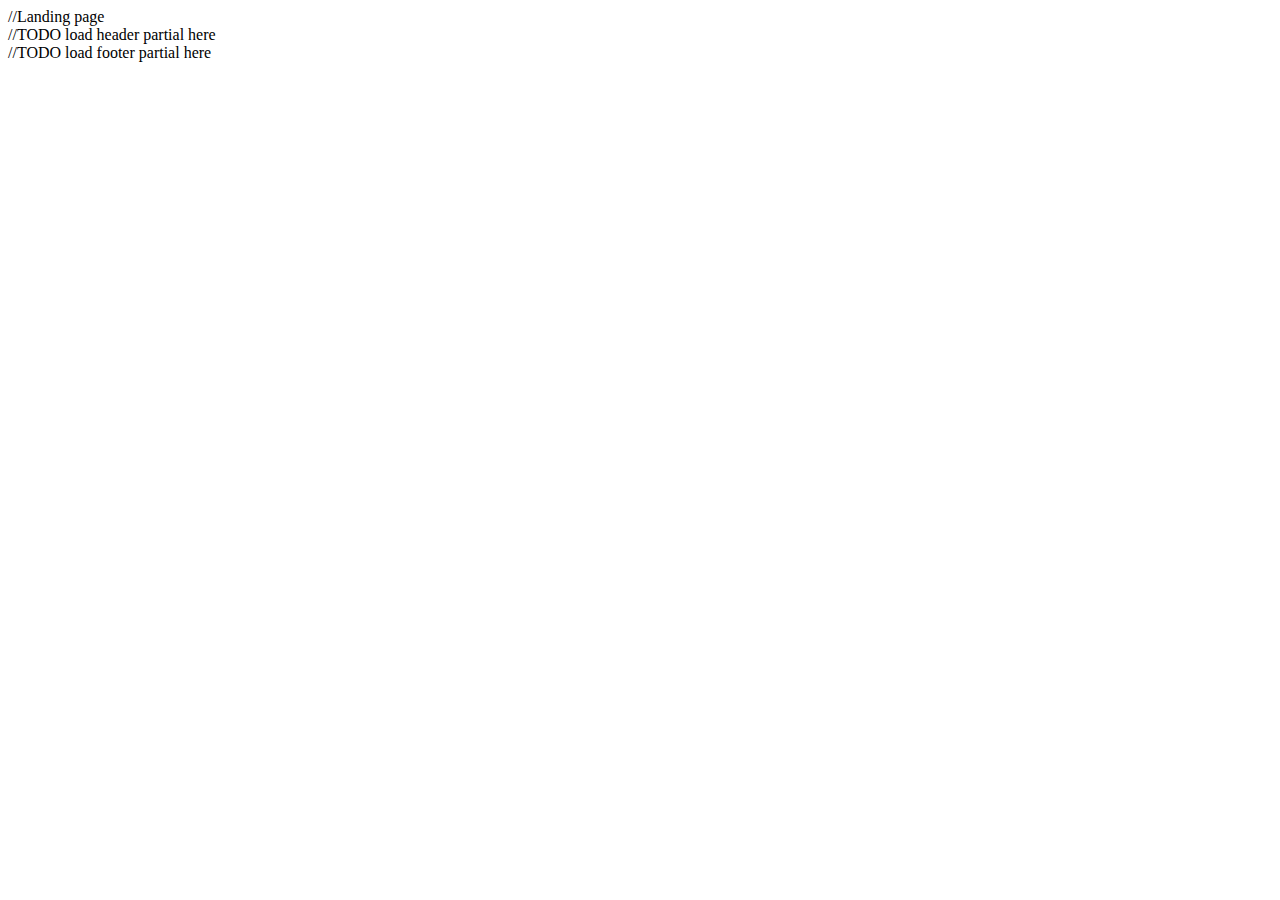
==== index.html @ 5c06f756 "Set up file structure" ====
<!DOCTYPE html>
//Landing page
<html lang="en">
  <head>
    <meta charset="UTF-8" />
    <meta name="viewport" content="width=device-width, initial-scale=1.0" />
    <title>Quiz Master</title>
    <link rel="stylesheets" href="/styles/styles.css" />
  </head>
  <body>
    <header>//TODO load header partial here</header>
    <main></main>
    <footer>//TODO load footer partial here</footer>
    <script src="/scripts/script.js" type="module" defer></script>
  </body>
</html>
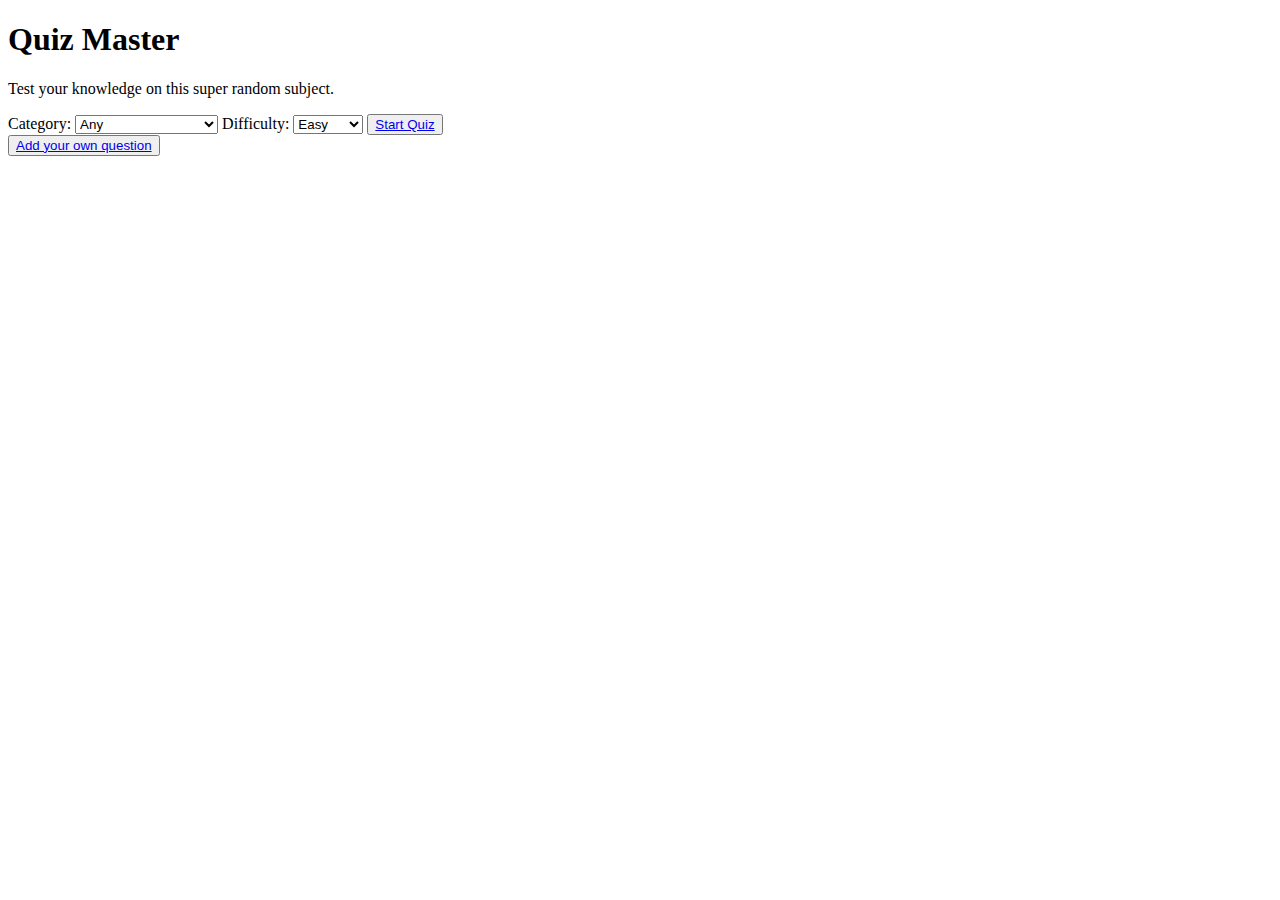
==== commit 8d8ba6e1: "Started setting up api integration" ====
--- a/index.html
+++ b/index.html
@@ -1,5 +1,5 @@
 <!DOCTYPE html>
-//Landing page
+<!-- Landing page -->
 <html lang="en">
   <head>
     <meta charset="UTF-8" />
@@ -8,9 +8,43 @@
     <link rel="stylesheets" href="/styles/styles.css" />
   </head>
   <body>
-    <header>//TODO load header partial here</header>
-    <main></main>
-    <footer>//TODO load footer partial here</footer>
-    <script src="/scripts/script.js" type="module" defer></script>
+    <header>
+      <!-- TODO load header partial here -->
+    </header>
+    <main>
+      <div class="intro">
+        <h1>Quiz Master</h1>
+        <p>Test your knowledge on this super random subject.</p>
+      </div>
+      <div class="quizSelections">
+        <form id="quiz-settings">
+          <label
+            >Category:
+            <select id="category">
+              <option value="">Any</option>
+              <option value="9">General Knowledge</option>
+              <option value="18">Science: Computers</option>
+              <option value="23">History</option>
+            </select>
+          </label>
+
+          <label
+            >Difficulty:
+            <select id="difficulty">
+              <option value="easy">Easy</option>
+              <option value="medium">Medium</option>
+              <option value="hard">Hard</option>
+            </select>
+          </label>
+
+          <button type="submit"><a href="/quiz.html">Start Quiz</a></button>
+        </form>
+      </div>
+
+      <button><a href="/addQuestion.html">Add your own question</a></button>
+    </main>
+    <footer>
+      <!-- TODO load footer partial here -->
+    </footer>
   </body>
 </html>
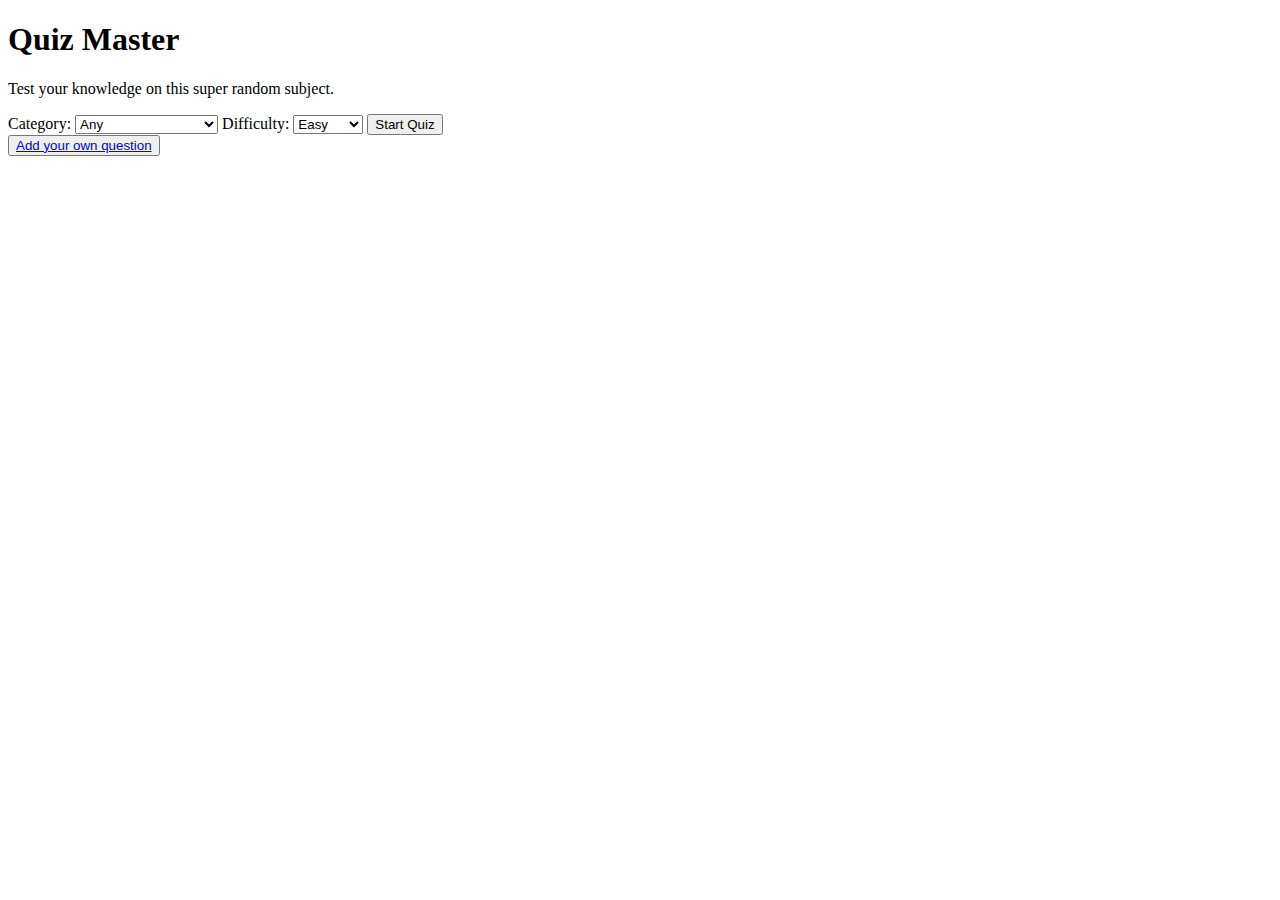
==== commit 74aed78a: "Troubleshooting console error messages" ====
--- a/index.html
+++ b/index.html
@@ -37,14 +37,17 @@
             </select>
           </label>
 
-          <button type="submit"><a href="/quiz.html">Start Quiz</a></button>
+          <button type="submit">Start Quiz</button>
         </form>
       </div>
 
-      <button><a href="/addQuestion.html">Add your own question</a></button>
+      <button>
+        <a href="/addQuestion.html" target="_blank">Add your own question</a>
+      </button>
     </main>
     <footer>
       <!-- TODO load footer partial here -->
+      <script src="/scripts/script.js" type="module" defer></script>
     </footer>
   </body>
 </html>
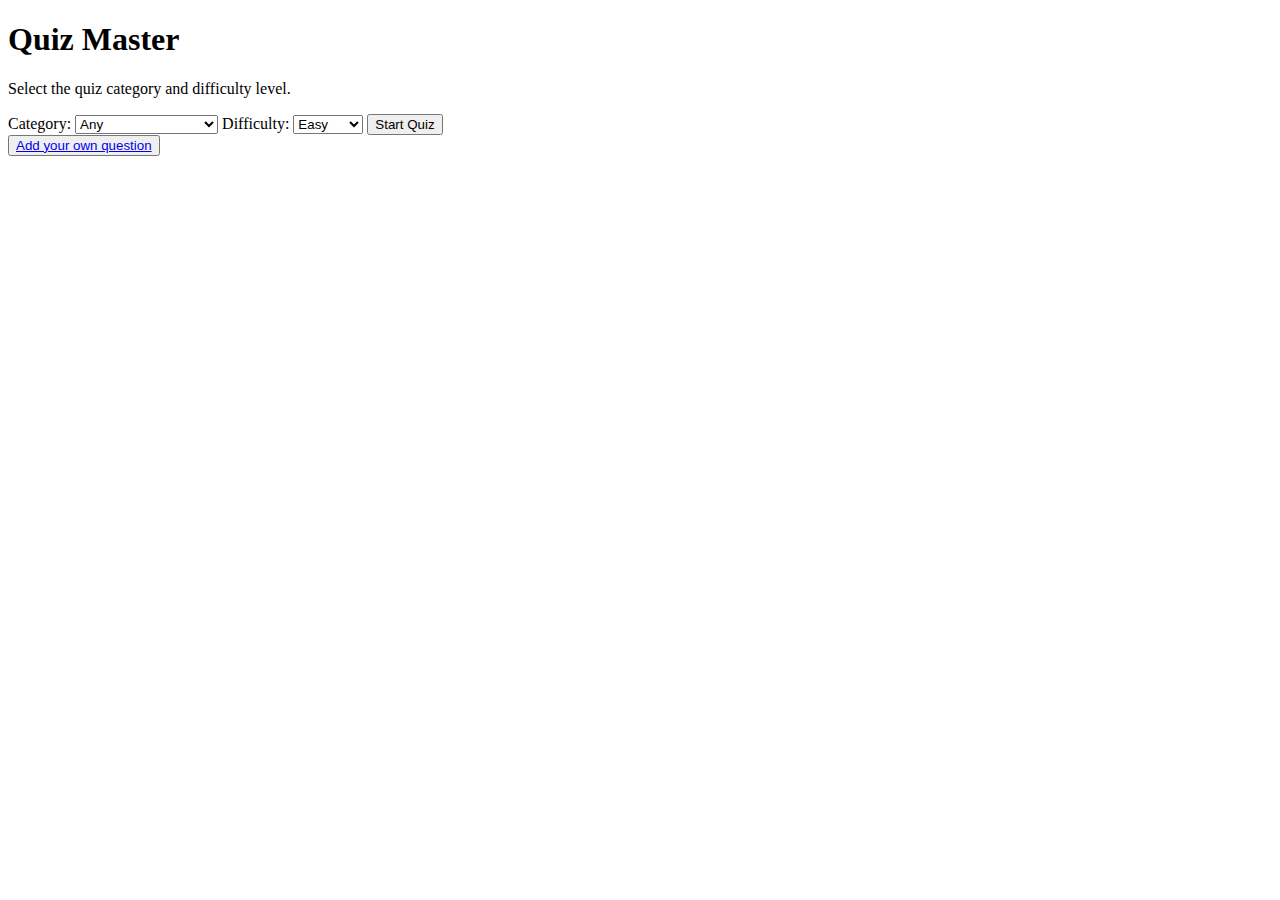
==== commit 479ba7eb: "Started working on crud, decided to stop and create a new branch since I already finished API integr" ====
--- a/index.html
+++ b/index.html
@@ -14,7 +14,7 @@
     <main>
       <div class="intro">
         <h1>Quiz Master</h1>
-        <p>Test your knowledge on this super random subject.</p>
+        <p>Select the quiz category and difficulty level.</p>
       </div>
       <div class="quizSelections">
         <form id="quiz-settings">
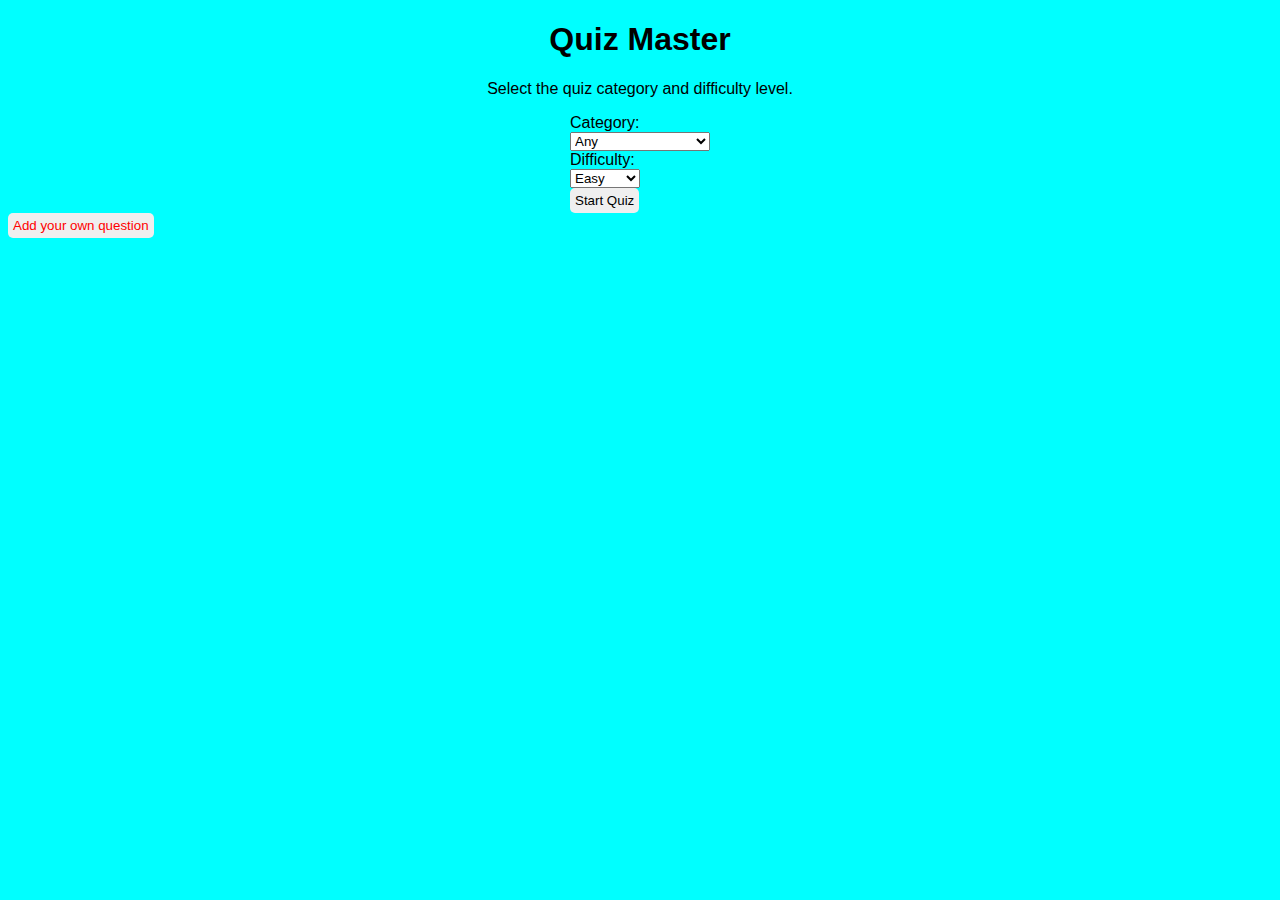
==== commit f7f2fd52: "Added new categories and made submit button disappear" ====
--- a/index.html
+++ b/index.html
@@ -5,7 +5,7 @@
     <meta charset="UTF-8" />
     <meta name="viewport" content="width=device-width, initial-scale=1.0" />
     <title>Quiz Master</title>
-    <link rel="stylesheets" href="/styles/styles.css" />
+    <link rel="stylesheet" href="/styles/styles.css" />
   </head>
   <body>
     <header>
@@ -23,8 +23,20 @@
             <select id="category">
               <option value="">Any</option>
               <option value="9">General Knowledge</option>
-              <option value="18">Science: Computers</option>
+              <option value="10">Books</option>
+              <option value="11">Film</option>
+              <option value="12">Music</option>
+              <option value="14">Televison</option>
+              <option value="15">Video Games</option>
+              <option value="17">Science & Nature</option>
+              <option value="18">Computers</option>
+              <option value="20">Mythology</option>
+              <option value="21">Sports</option>
+              <option value="22">Geography</option>
               <option value="23">History</option>
+              <option value="25">Art</option>
+              <option value="27">Animals</option>
+              <option value="28">Vehicles</option>
             </select>
           </label>
 
--- a/styles/styles.css
+++ b/styles/styles.css
@@ -0,0 +1,78 @@
+/* color scheme */
+:root {
+  --backgroundMain: aqua;
+  --backgroudQuiz: yellow;
+  --backgroundResult: pink;
+  --backgroundCrud: purple;
+  --fontStd: black;
+  --fontHighlighted: blue;
+  --linkStd: red;
+  --linkHighlighted: red;
+  --inputField: white;
+  --buttonStd: white;
+  --buttonHighlighted: gray;
+  --containerMain: yellow;
+  --containerHighlighted: red;
+}
+
+/* global styling */
+* {
+  box-sizing: border-box;
+}
+
+html {
+  background-color: var(--backgroundMain);
+  font-family: Verdana, Geneva, Tahoma, sans-serif;
+}
+.intro {
+  text-align: center;
+}
+a {
+  text-decoration: none;
+  color: var(--linkStd);
+}
+
+/* button styling */
+button {
+  cursor: pointer;
+  border: none;
+  border-radius: 5px;
+  padding: 5px;
+}
+button:hover {
+  background-color: var(--buttonHighlighted);
+}
+/* form styling */
+/* main page styling */
+.quizSelections {
+  display: flex;
+  flex-direction: column;
+  align-items: center;
+}
+.quizSelections select {
+  display: block;
+}
+/* quiz page styling */
+.scoreTracker {
+  background-color: none;
+}
+.quizInterface {
+  background-color: none;
+  display: grid;
+}
+.disabled {
+  display: none;
+}
+/* result page styling */
+.finalScore {
+  background-color: none;
+}
+.finalRedirection {
+  background-color: none;
+  align-items: center;
+}
+/* crud page styling */
+.crud {
+  background-color: none;
+  display: grid;
+}
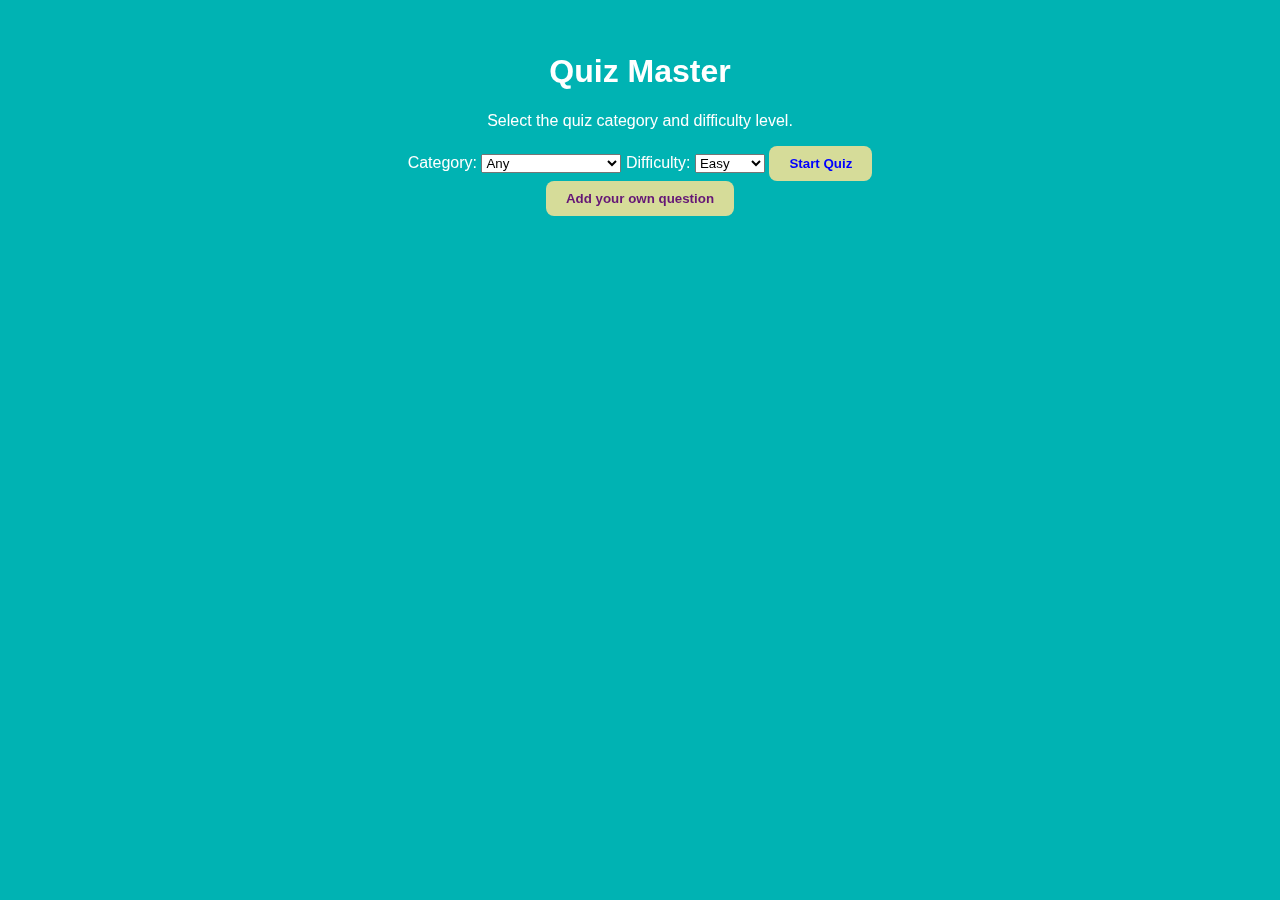
==== commit 01308ffa: "Improved some display issues with CSS" ====
--- a/index.html
+++ b/index.html
@@ -12,50 +12,50 @@
       <!-- TODO load header partial here -->
     </header>
     <main>
-      <div class="intro">
+      <div class="intro frosted-overlay">
         <h1>Quiz Master</h1>
         <p>Select the quiz category and difficulty level.</p>
+        <div class="quizSelections">
+          <form id="quiz-settings">
+            <label for="category"
+              >Category:
+              <select id="category" name="category">
+                <option value="">Any</option>
+                <option value="9">General Knowledge</option>
+                <option value="10">Books</option>
+                <option value="11">Film</option>
+                <option value="12">Music</option>
+                <option value="14">Televison</option>
+                <option value="15">Video Games</option>
+                <option value="17">Science & Nature</option>
+                <option value="18">Computers</option>
+                <option value="20">Mythology</option>
+                <option value="21">Sports</option>
+                <option value="22">Geography</option>
+                <option value="23">History</option>
+                <option value="25">Art</option>
+                <option value="27">Animals</option>
+                <option value="28">Vehicles</option>
+              </select>
+            </label>
+
+            <label for="difficulty"
+              >Difficulty:
+              <select id="difficulty" name="difficulty">
+                <option value="easy">Easy</option>
+                <option value="medium">Medium</option>
+                <option value="hard">Hard</option>
+              </select>
+            </label>
+
+            <button id="startQuizBtn" type="submit">Start Quiz</button>
+          </form>
+        </div>
+
+        <button>
+          <a href="/addQuestion.html" target="_blank">Add your own question</a>
+        </button>
       </div>
-      <div class="quizSelections">
-        <form id="quiz-settings">
-          <label
-            >Category:
-            <select id="category">
-              <option value="">Any</option>
-              <option value="9">General Knowledge</option>
-              <option value="10">Books</option>
-              <option value="11">Film</option>
-              <option value="12">Music</option>
-              <option value="14">Televison</option>
-              <option value="15">Video Games</option>
-              <option value="17">Science & Nature</option>
-              <option value="18">Computers</option>
-              <option value="20">Mythology</option>
-              <option value="21">Sports</option>
-              <option value="22">Geography</option>
-              <option value="23">History</option>
-              <option value="25">Art</option>
-              <option value="27">Animals</option>
-              <option value="28">Vehicles</option>
-            </select>
-          </label>
-
-          <label
-            >Difficulty:
-            <select id="difficulty">
-              <option value="easy">Easy</option>
-              <option value="medium">Medium</option>
-              <option value="hard">Hard</option>
-            </select>
-          </label>
-
-          <button type="submit">Start Quiz</button>
-        </form>
-      </div>
-
-      <button>
-        <a href="/addQuestion.html" target="_blank">Add your own question</a>
-      </button>
     </main>
     <footer>
       <!-- TODO load footer partial here -->
--- a/styles/styles.css
+++ b/styles/styles.css
@@ -1,18 +1,25 @@
 /* color scheme */
 :root {
-  --backgroundMain: aqua;
-  --backgroudQuiz: yellow;
+  --backgroundMain: #00b3b3;
+  --backgroundQuiz: rgba(255, 255, 0, 0.748);
   --backgroundResult: pink;
   --backgroundCrud: purple;
-  --fontStd: black;
+  --fontStd: rgb(255, 255, 255);
   --fontHighlighted: blue;
-  --linkStd: red;
-  --linkHighlighted: red;
+  --linkStd: rgb(101, 23, 118);
+  --linkHighlighted: rgb(177, 49, 199);
   --inputField: white;
-  --buttonStd: white;
+  --buttonStd: rgb(214, 220, 153);
   --buttonHighlighted: gray;
-  --containerMain: yellow;
+  --containerMain: rgba(255, 255, 0, 0.759);
   --containerHighlighted: red;
+  --backgroundPattern: url("https://static.vecteezy.com/system/resources/previews/002/774/065/non_2x/abstract-simple-geometric-background-with-different-geometric-shapes-square-triangles-circles-dots-lines-memphis-style-bright-and-colorful-90s-style-neon-colors-pattern-vector.jpg");
+  --neonBlue: #00ffff;
+  --neonPink: #ff00ff;
+  --neonOrange: #e2a364;
+  --neonGreen: #39ff14;
+  --neonPurple: #8a2be2;
+  --frostedOverlay: rgba(255, 255, 255, 0.5);
 }
 
 /* global styling */
@@ -22,57 +29,209 @@
 
 html {
   background-color: var(--backgroundMain);
-  font-family: Verdana, Geneva, Tahoma, sans-serif;
-}
+  font-family: "Arial", sans-serif;
+  background-image: var(--backgroundPattern);
+  background-size: cover;
+  background-repeat: repeat;
+}
+
+body {
+  margin: 0;
+  padding: 0;
+  font-size: 16px;
+  color: var(--fontStd);
+}
+
+/* intro */
 .intro {
   text-align: center;
-}
+  margin: 2rem;
+}
+
+/* link styling */
 a {
   text-decoration: none;
   color: var(--linkStd);
+}
+
+a:hover {
+  color: var(--linkHighlighted);
+}
+
+/* home buttons */
+button.homeButton {
+  cursor: pointer;
+  border: 2px solid var(--fontStd);
+  border-radius: 8px;
+  padding: 12px 25px;
+  font-weight: bold;
+  background-color: var(--buttonStd);
+  color: var(--fontStd);
+  font-size: 1.2rem;
+  transition: all 0.3s ease-in-out;
+  margin: 10px 0;
+  position: relative;
+}
+
+button.homeButton:hover {
+  background-color: var(--buttonHoverColor);
+  transform: scale(1.1);
+  color: var(--fontHighlighted);
+}
+
+button.homeButton:before {
+  content: "→"; /* Adding an arrow for fun */
+  font-size: 1.5rem;
+  position: absolute;
+  top: 50%;
+  left: -30px;
+  transform: translateY(-50%);
+  transition: left 0.3s ease;
+}
+
+button.homeButton:hover:before {
+  left: -45px;
 }
 
 /* button styling */
 button {
   cursor: pointer;
   border: none;
-  border-radius: 5px;
-  padding: 5px;
-}
+  border-radius: 8px;
+  padding: 10px 20px;
+  font-weight: bold;
+  background-color: var(--buttonStd);
+  color: var(--fontHighlighted);
+  transition: all 0.3s ease;
+}
+
 button:hover {
   background-color: var(--buttonHighlighted);
-}
-/* form styling */
-/* main page styling */
-.quizSelections {
-  display: flex;
-  flex-direction: column;
-  align-items: center;
-}
-.quizSelections select {
-  display: block;
-}
+  transform: scale(1.05);
+}
+
+/* frosted overlay behind text */
+.frosted-overlay {
+  position: absolute;
+  top: 0;
+  left: 0;
+  right: 0;
+  bottom: 0;
+  background: var(--overlayColor);
+  backdrop-filter: blur(10px); /* frosted effect */
+  z-index: -1; /* Keeps it behind text */
+}
+
 /* quiz page styling */
 .scoreTracker {
-  background-color: none;
-}
+  background-color: var(--neonGreen);
+  padding: 1rem;
+  border-radius: 10px;
+  margin-bottom: 1.5rem;
+}
+
 .quizInterface {
-  background-color: none;
+  background-color: var(--backgroundQuiz);
   display: grid;
-}
-.disabled {
-  display: none;
-}
+  place-items: center;
+  padding: 2rem;
+  border-radius: 10px;
+  box-shadow: 0 0 15px rgba(0, 0, 0, 0.1);
+  position: relative; /* to ensure frosted overlay doesn't interfere */
+}
+
+.quizInterface input[type="radio"] {
+  margin-right: 10px; /* spacing between radio button and label */
+  vertical-align: middle;
+}
+
+.quizInterface label {
+  font-size: 16px;
+  display: block;
+  margin-bottom: 10px;
+}
+
+.quizInterface h2 {
+  color: var(--neonOrange);
+  font-size: 2rem;
+  margin-bottom: 1rem;
+}
+
+.optionsForm {
+  display: grid;
+  grid-template-columns: 1fr 1fr;
+  gap: 1rem;
+  width: 100%;
+  max-width: 500px;
+  justify-items: center; /* better alignment */
+}
+
+.optionsForm label {
+  color: var(--fontStd);
+  font-weight: bold;
+  display: flex;
+  align-items: center;
+  justify-content: flex-start;
+  font-size: 1.2rem;
+}
+
+.optionsForm input[type="radio"] {
+  margin-right: 12px;
+}
+
+.submitAnswer {
+  background-color: var(--neonPurple);
+  color: var(--fontStd);
+  font-size: 1rem;
+  padding: 0.8rem 2rem;
+  border-radius: 5px;
+  border: none;
+  transition: background-color 0.3s;
+}
+
+.submitAnswer:hover {
+  background-color: var(--neonBlue);
+}
+
 /* result page styling */
 .finalScore {
-  background-color: none;
-}
+  background-color: var(--backgroundResult);
+  color: var(--fontStd);
+  padding: 2rem;
+  text-align: center;
+  font-size: 1.5rem;
+  border-radius: 10px;
+}
+
 .finalRedirection {
-  background-color: none;
-  align-items: center;
-}
-/* crud page styling */
-.crud {
-  background-color: none;
-  display: grid;
-}
+  display: flex;
+  justify-content: center;
+  margin-top: 2rem;
+}
+
+.finalRedirection button {
+  margin: 0 1rem;
+  background-color: var(--neonOrange);
+}
+
+.finalRedirection button:hover {
+  background-color: var(--neonPink);
+}
+
+/* media queries for smaller screens */
+@media (max-width: 768px) {
+  .quizSelections,
+  .quizInterface,
+  .crud {
+    width: 90%;
+    margin: 0 auto;
+  }
+
+  .quizInterface h2 {
+    font-size: 1.5rem;
+  }
+
+  .optionsForm {
+    grid-template-columns: 1fr;
+  }
+}
